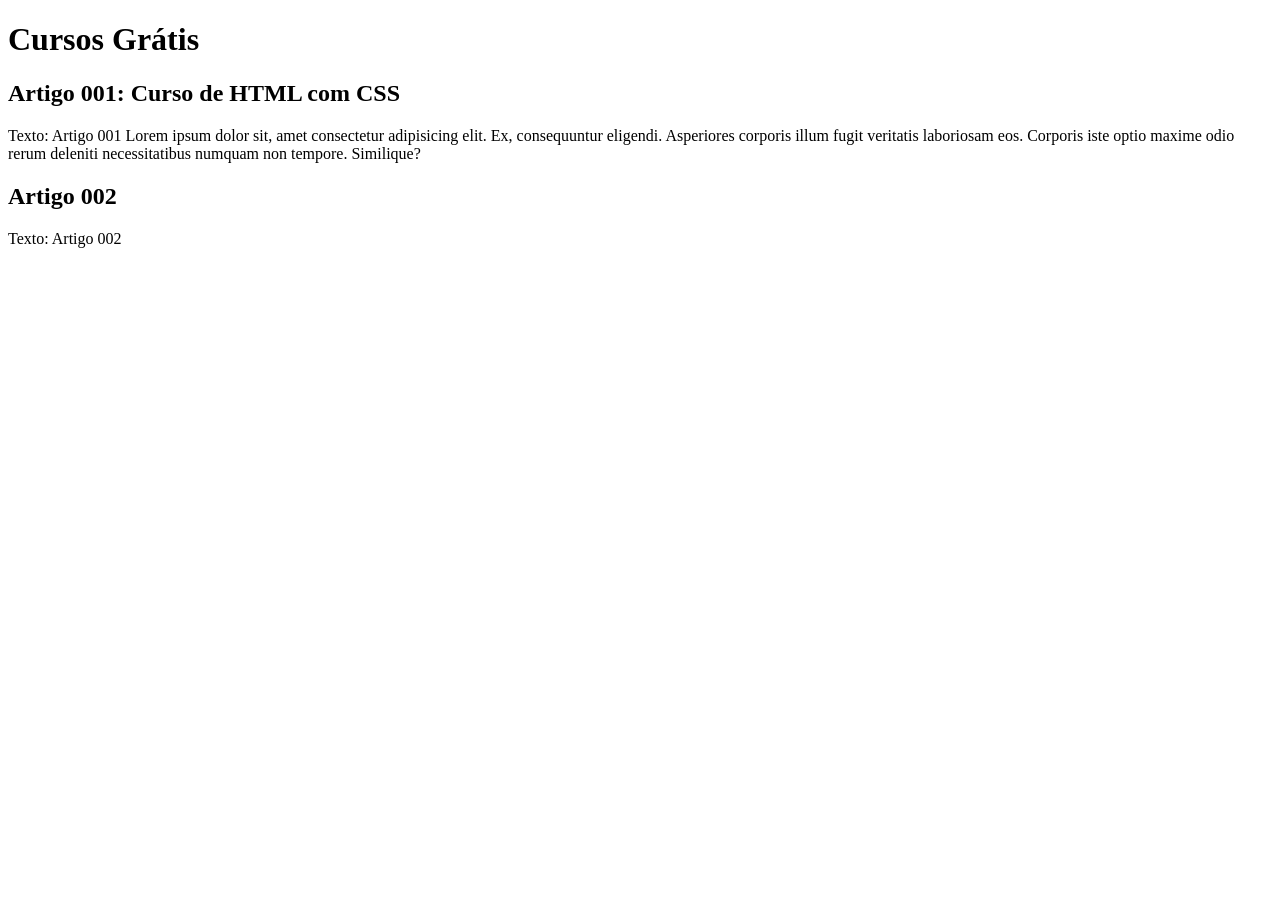
==== index.html @ 624b9222 "início do conteúdo" ====
<!DOCTYPE html>
<html lang="pt-br">
<head>
    <meta charset="UTF-8">
    <meta name="viewport" content="width=device-width, initial-scale=1.0">
    <title>Título do site</title>
</head>
<body>
    <head>
        <h1>Cursos Grátis</h1>
        <article>
            <h2>Artigo 001: Curso de HTML com CSS</h2>
            <p>
                Texto: Artigo 001
                Lorem ipsum dolor sit, amet consectetur adipisicing elit. Ex, consequuntur eligendi. Asperiores corporis illum fugit veritatis laboriosam eos. Corporis iste optio maxime odio rerum deleniti necessitatibus numquam non tempore. Similique?
            </p>
        </article>
        <article>
            <h2>Artigo 002</h2>
            <p>Texto: Artigo 002</p>
        </article>
    </head>
</body>
</html>
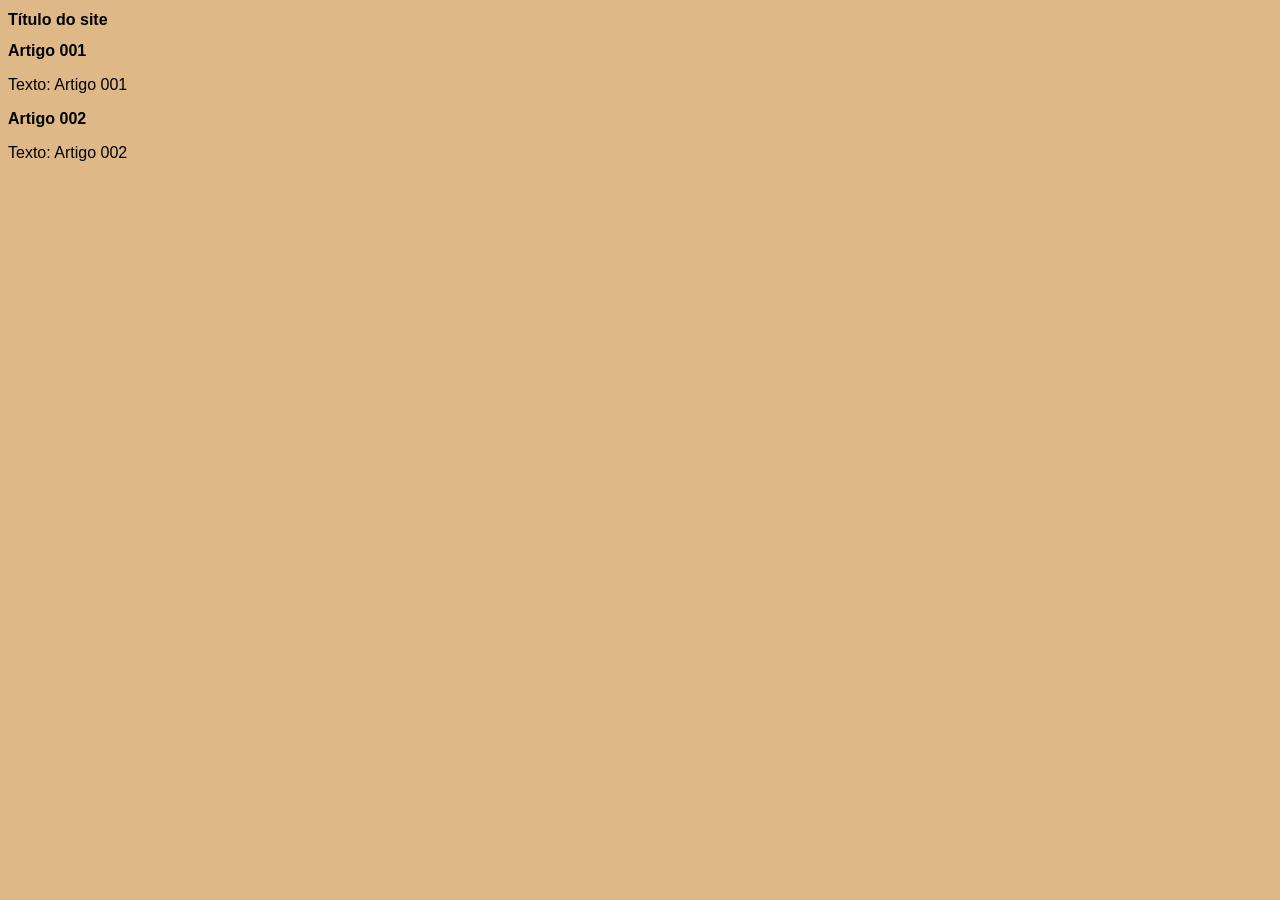
==== commit 240f5643: "início design" ====
--- a/index.html
+++ b/index.html
@@ -4,16 +4,14 @@
     <meta charset="UTF-8">
     <meta name="viewport" content="width=device-width, initial-scale=1.0">
     <title>Título do site</title>
+    <link rel="stylesheet" href="estilos/style.css">
 </head>
 <body>
     <head>
-        <h1>Cursos Grátis</h1>
+        <h1>Título do site</h1>
         <article>
-            <h2>Artigo 001: Curso de HTML com CSS</h2>
-            <p>
-                Texto: Artigo 001
-                Lorem ipsum dolor sit, amet consectetur adipisicing elit. Ex, consequuntur eligendi. Asperiores corporis illum fugit veritatis laboriosam eos. Corporis iste optio maxime odio rerum deleniti necessitatibus numquam non tempore. Similique?
-            </p>
+            <h2>Artigo 001</h2>
+            <p>Texto: Artigo 001</p>
         </article>
         <article>
             <h2>Artigo 002</h2>
--- a/estilos/style.css
+++ b/estilos/style.css
@@ -0,0 +1,16 @@
+* {
+    font-family: Arial, Helvetica, sans-serif;
+    font-size: 16px;
+}
+
+body {
+    background-color: burlywood;
+}
+
+main{
+    background-color: white;
+    width: 500px;
+    margin: auto;
+    padding: 10px;
+    box-shadow: 3px 3px 5px rgba(0, 0, 0, 0.319);
+}
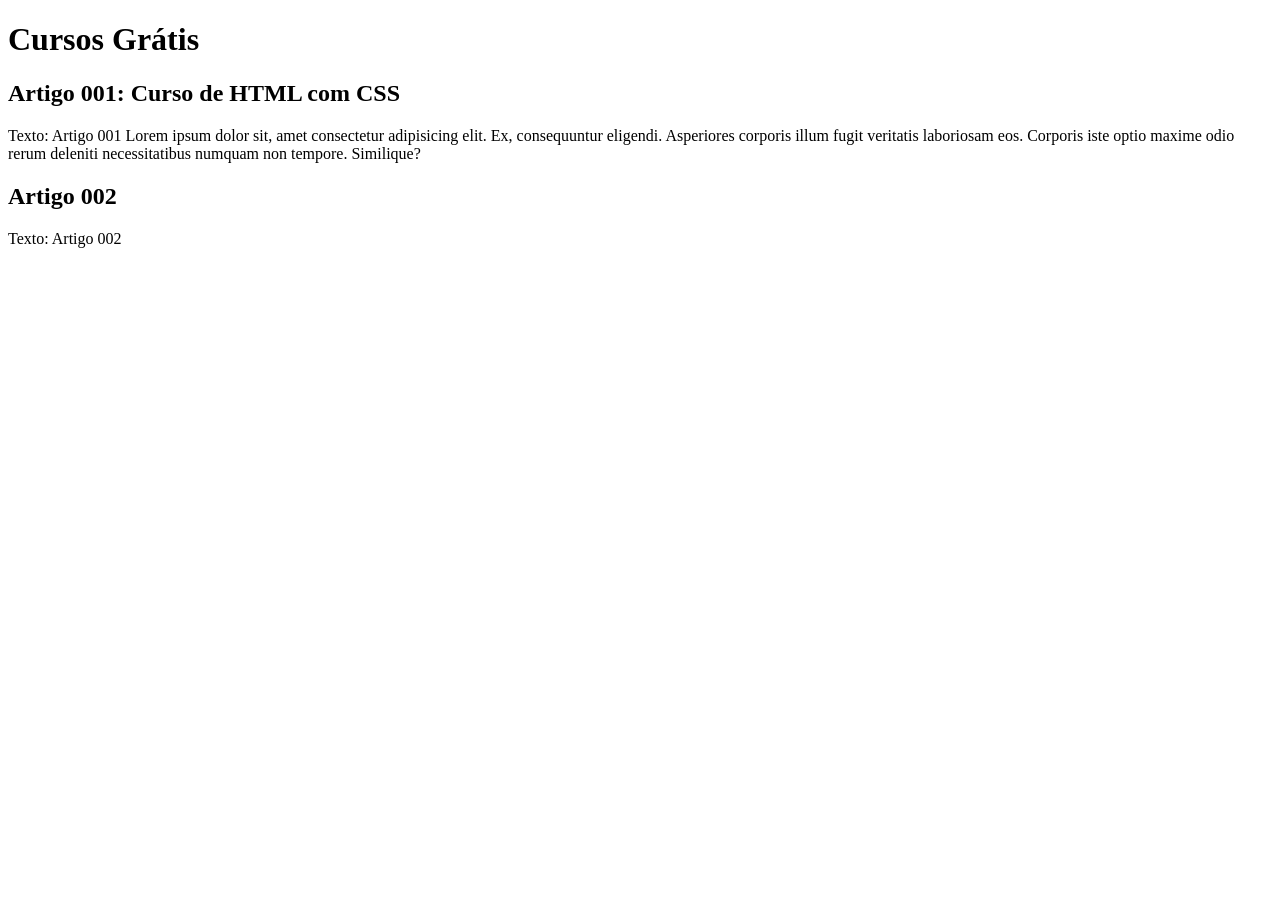
==== commit e666a057: "alteração do título" ====
--- a/index.html
+++ b/index.html
@@ -3,15 +3,17 @@
 <head>
     <meta charset="UTF-8">
     <meta name="viewport" content="width=device-width, initial-scale=1.0">
-    <title>Título do site</title>
-    <link rel="stylesheet" href="estilos/style.css">
+    <title>Site do Git/GitHub</title>
 </head>
 <body>
     <head>
-        <h1>Título do site</h1>
+        <h1>Cursos Grátis</h1>
         <article>
-            <h2>Artigo 001</h2>
-            <p>Texto: Artigo 001</p>
+            <h2>Artigo 001: Curso de HTML com CSS</h2>
+            <p>
+                Texto: Artigo 001
+                Lorem ipsum dolor sit, amet consectetur adipisicing elit. Ex, consequuntur eligendi. Asperiores corporis illum fugit veritatis laboriosam eos. Corporis iste optio maxime odio rerum deleniti necessitatibus numquam non tempore. Similique?
+            </p>
         </article>
         <article>
             <h2>Artigo 002</h2>
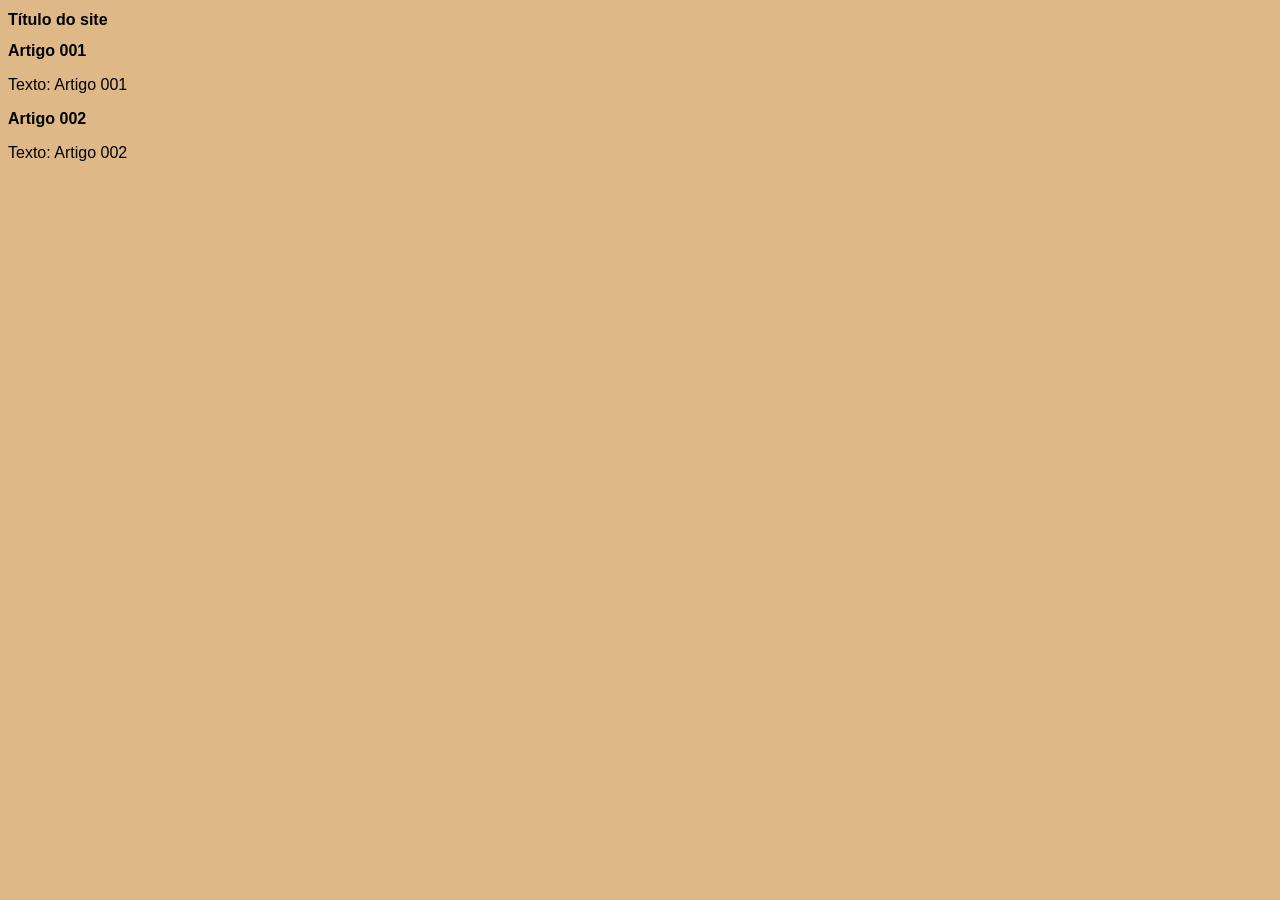
==== commit 7ccd4ac2: "mudança do título" ====
--- a/index.html
+++ b/index.html
@@ -3,17 +3,15 @@
 <head>
     <meta charset="UTF-8">
     <meta name="viewport" content="width=device-width, initial-scale=1.0">
-    <title>Site do Git/GitHub</title>
+    <title>Site do Curso Git/GitHub</title>
+    <link rel="stylesheet" href="estilos/style.css">
 </head>
 <body>
     <head>
-        <h1>Cursos Grátis</h1>
+        <h1>Título do site</h1>
         <article>
-            <h2>Artigo 001: Curso de HTML com CSS</h2>
-            <p>
-                Texto: Artigo 001
-                Lorem ipsum dolor sit, amet consectetur adipisicing elit. Ex, consequuntur eligendi. Asperiores corporis illum fugit veritatis laboriosam eos. Corporis iste optio maxime odio rerum deleniti necessitatibus numquam non tempore. Similique?
-            </p>
+            <h2>Artigo 001</h2>
+            <p>Texto: Artigo 001</p>
         </article>
         <article>
             <h2>Artigo 002</h2>
--- a/estilos/style.css
+++ b/estilos/style.css
@@ -0,0 +1,16 @@
+* {
+    font-family: Arial, Helvetica, sans-serif;
+    font-size: 16px;
+}
+
+body {
+    background-color: burlywood;
+}
+
+main{
+    background-color: white;
+    width: 500px;
+    margin: auto;
+    padding: 10px;
+    box-shadow: 3px 3px 5px rgba(0, 0, 0, 0.319);
+}
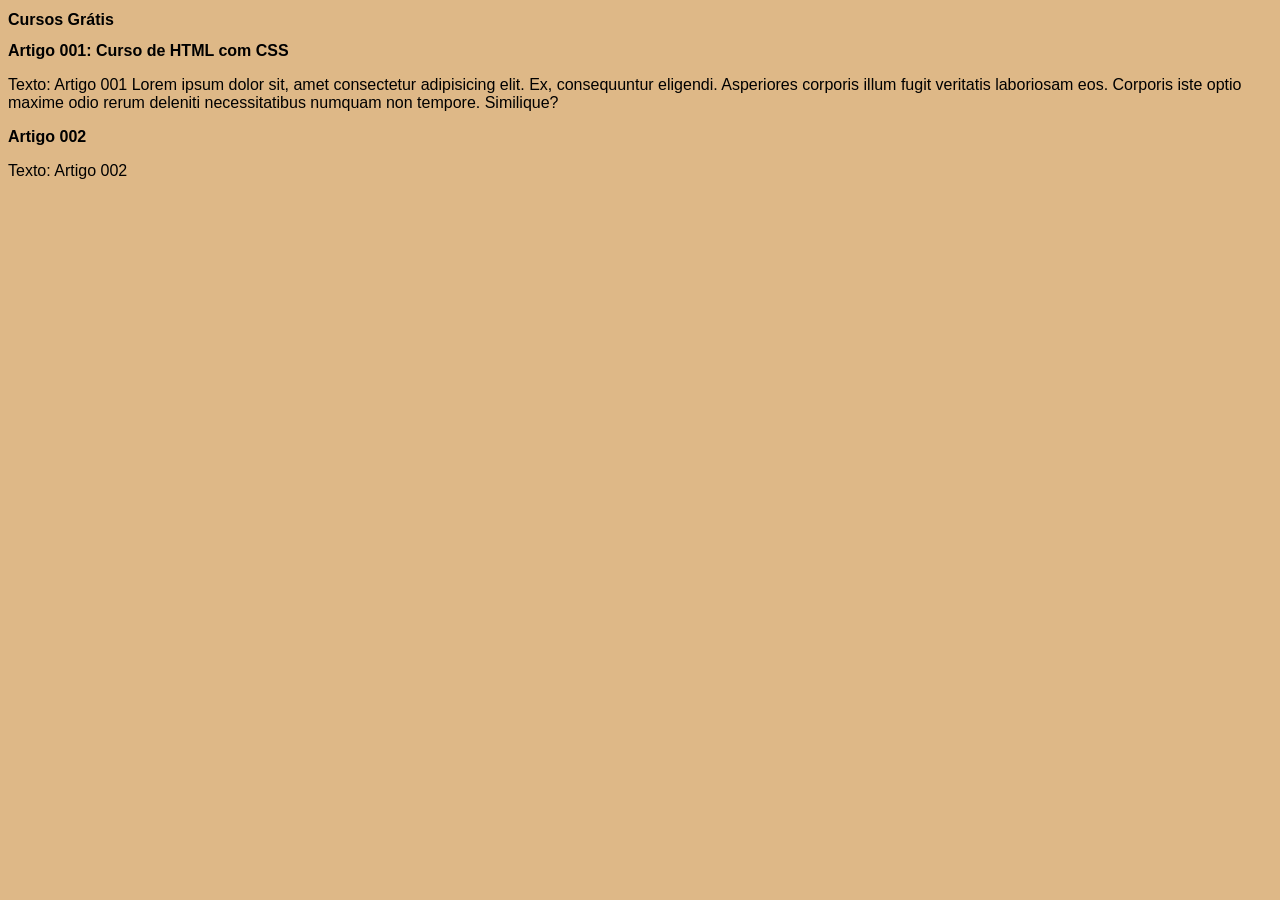
==== commit 13f84b14: "Merge branch 'design'" ====
--- a/index.html
+++ b/index.html
@@ -8,10 +8,13 @@
 </head>
 <body>
     <head>
-        <h1>Título do site</h1>
+        <h1>Cursos Grátis</h1>
         <article>
-            <h2>Artigo 001</h2>
-            <p>Texto: Artigo 001</p>
+            <h2>Artigo 001: Curso de HTML com CSS</h2>
+            <p>
+                Texto: Artigo 001
+                Lorem ipsum dolor sit, amet consectetur adipisicing elit. Ex, consequuntur eligendi. Asperiores corporis illum fugit veritatis laboriosam eos. Corporis iste optio maxime odio rerum deleniti necessitatibus numquam non tempore. Similique?
+            </p>
         </article>
         <article>
             <h2>Artigo 002</h2>
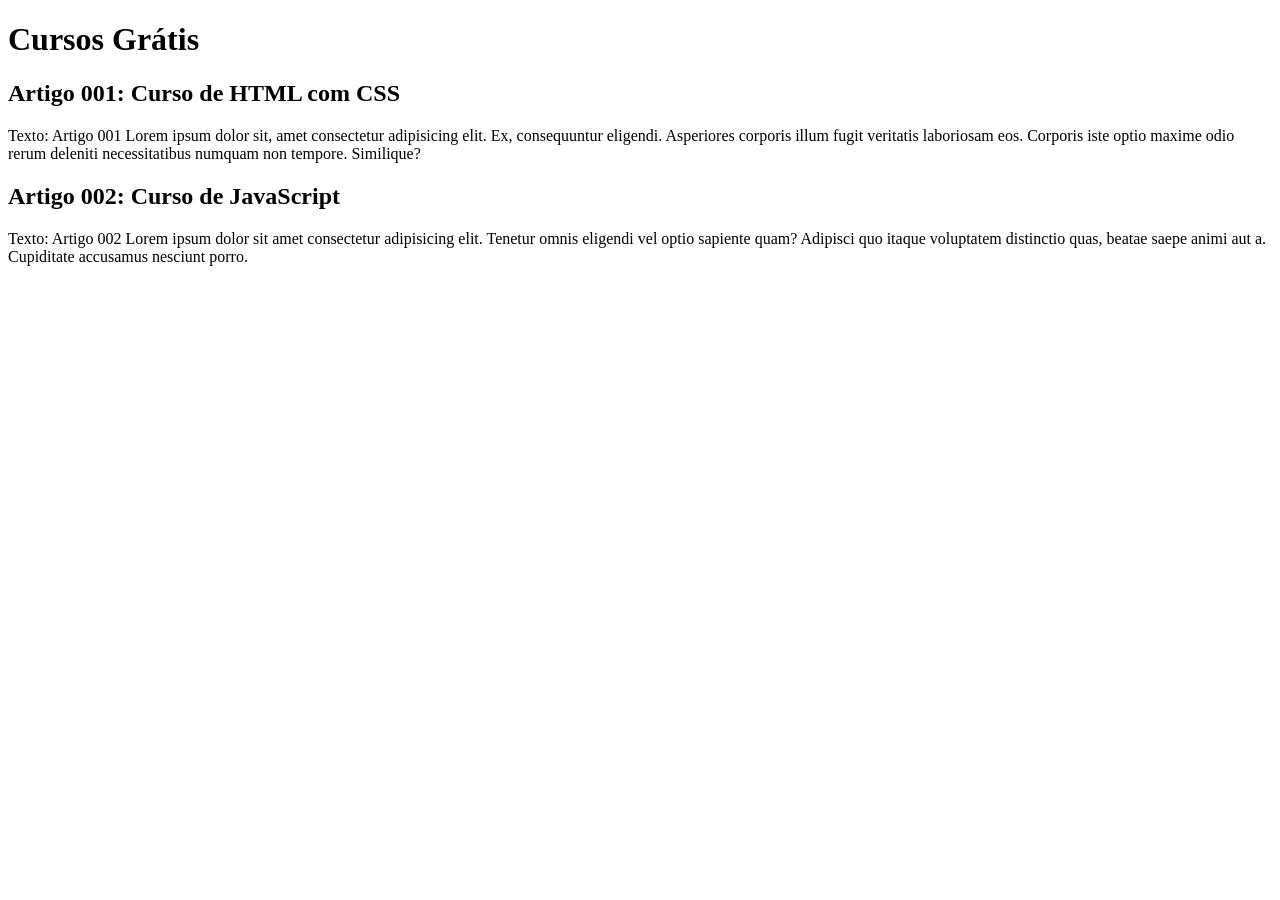
==== commit 745740d0: "artigo 002 adicionado resolvido a tag main" ====
--- a/index.html
+++ b/index.html
@@ -3,12 +3,13 @@
 <head>
     <meta charset="UTF-8">
     <meta name="viewport" content="width=device-width, initial-scale=1.0">
-    <title>Site do Curso Git/GitHub</title>
-    <link rel="stylesheet" href="estilos/style.css">
+    <title>Site do Git/GitHub</title>
 </head>
 <body>
-    <head>
-        <h1>Cursos Grátis</h1>
+    <main>
+        <header>
+            <h1>Cursos Grátis</h1>
+        </header>
         <article>
             <h2>Artigo 001: Curso de HTML com CSS</h2>
             <p>
@@ -17,9 +18,12 @@
             </p>
         </article>
         <article>
-            <h2>Artigo 002</h2>
-            <p>Texto: Artigo 002</p>
+            <h2>Artigo 002: Curso de JavaScript</h2>
+            <p>
+                Texto: Artigo 002
+                Lorem ipsum dolor sit amet consectetur adipisicing elit. Tenetur omnis eligendi vel optio sapiente quam? Adipisci quo itaque voluptatem distinctio quas, beatae saepe animi aut a. Cupiditate accusamus nesciunt porro.
+            </p>
         </article>
-    </head>
+    </main>
 </body>
 </html>
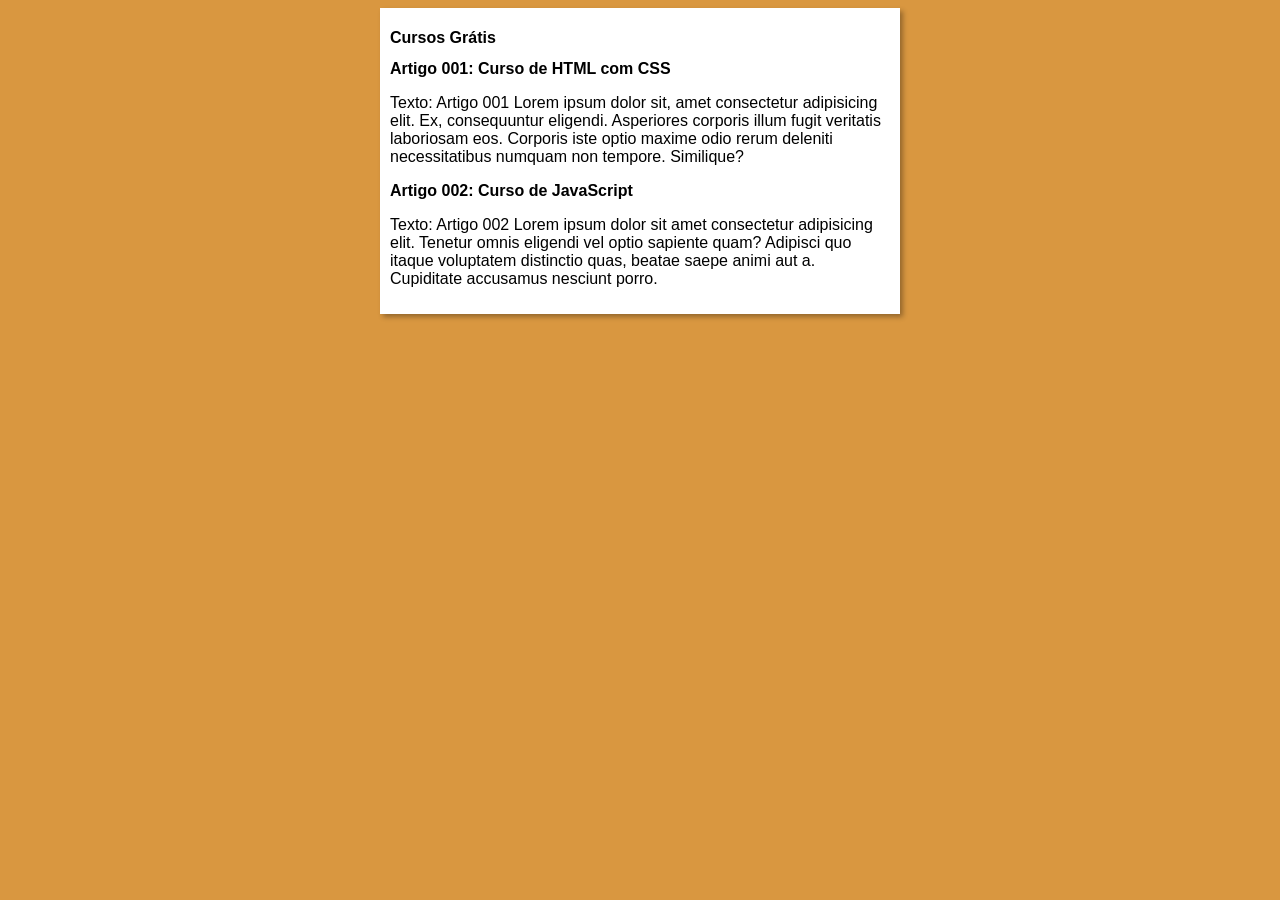
==== commit 355cc022: "Merge branch 'conteúdo'" ====
--- a/index.html
+++ b/index.html
@@ -3,7 +3,8 @@
 <head>
     <meta charset="UTF-8">
     <meta name="viewport" content="width=device-width, initial-scale=1.0">
-    <title>Site do Git/GitHub</title>
+    <title>Site do Curso Git/GitHub</title>
+    <link rel="stylesheet" href="estilos/style.css">
 </head>
 <body>
     <main>
--- a/estilos/style.css
+++ b/estilos/style.css
@@ -0,0 +1,16 @@
+* {
+    font-family: Arial, Helvetica, sans-serif;
+    font-size: 16px;
+}
+
+body {
+    background-color: rgb(217, 151, 64);
+}
+
+main {
+    background-color: white;
+    width: 500px;
+    margin: auto;
+    padding: 10px;
+    box-shadow: 3px 3px 5px rgba(0, 0, 0, 0.319);
+}
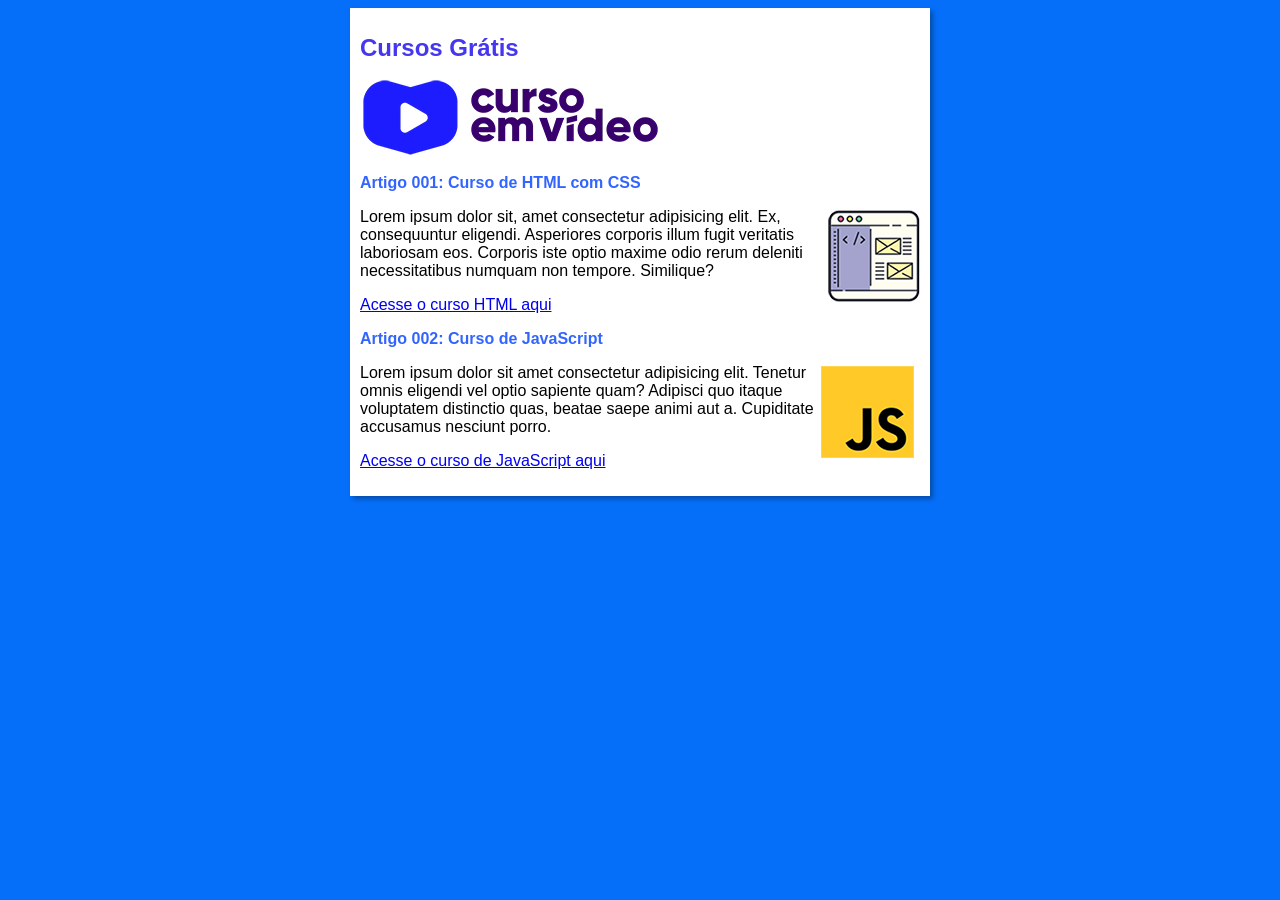
==== commit 5d89ae4e: "páginas anexas" ====
--- a/index.html
+++ b/index.html
@@ -10,20 +10,19 @@
     <main>
         <header>
             <h1>Cursos Grátis</h1>
+            <img src="imagens/curso-em-video-cor.png" alt="Imagem logo do Curso em Vídeo">
         </header>
         <article>
             <h2>Artigo 001: Curso de HTML com CSS</h2>
-            <p>
-                Texto: Artigo 001
-                Lorem ipsum dolor sit, amet consectetur adipisicing elit. Ex, consequuntur eligendi. Asperiores corporis illum fugit veritatis laboriosam eos. Corporis iste optio maxime odio rerum deleniti necessitatibus numquam non tempore. Similique?
-            </p>
+            <img class="lado" src="imagens/curso-html-css.png" alt="Imagem HTML">
+            <p>Lorem ipsum dolor sit, amet consectetur adipisicing elit. Ex, consequuntur eligendi. Asperiores corporis illum fugit veritatis laboriosam eos. Corporis iste optio maxime odio rerum deleniti necessitatibus numquam non tempore. Similique?</p>
+            <p><a href="curso-html.html">Acesse o curso HTML aqui</a></p>
         </article>
         <article>
             <h2>Artigo 002: Curso de JavaScript</h2>
-            <p>
-                Texto: Artigo 002
-                Lorem ipsum dolor sit amet consectetur adipisicing elit. Tenetur omnis eligendi vel optio sapiente quam? Adipisci quo itaque voluptatem distinctio quas, beatae saepe animi aut a. Cupiditate accusamus nesciunt porro.
-            </p>
+            <img class="lado" src="imagens/curso-javascript.png" alt="Imagem JS">
+            <p>Lorem ipsum dolor sit amet consectetur adipisicing elit. Tenetur omnis eligendi vel optio sapiente quam? Adipisci quo itaque voluptatem distinctio quas, beatae saepe animi aut a. Cupiditate accusamus nesciunt porro.</p>
+            <p><a href="curso-js.html">Acesse o curso de JavaScript aqui</a></p>
         </article>
     </main>
 </body>
--- a/estilos/style.css
+++ b/estilos/style.css
@@ -4,13 +4,26 @@
 }
 
 body {
-    background-color: rgb(217, 151, 64);
+    background-color: rgb(6, 111, 249);
 }
 
 main {
     background-color: white;
-    width: 500px;
+    width: 560px;
     margin: auto;
     padding: 10px;
     box-shadow: 3px 3px 5px rgba(0, 0, 0, 0.319);
+}
+
+h1 {
+    font-size: 24px;
+    color: #2c1bede1;
+}
+
+h2 {
+    color: #0040ffcd;
+}
+
+img.lado {
+    float: right;
 }
